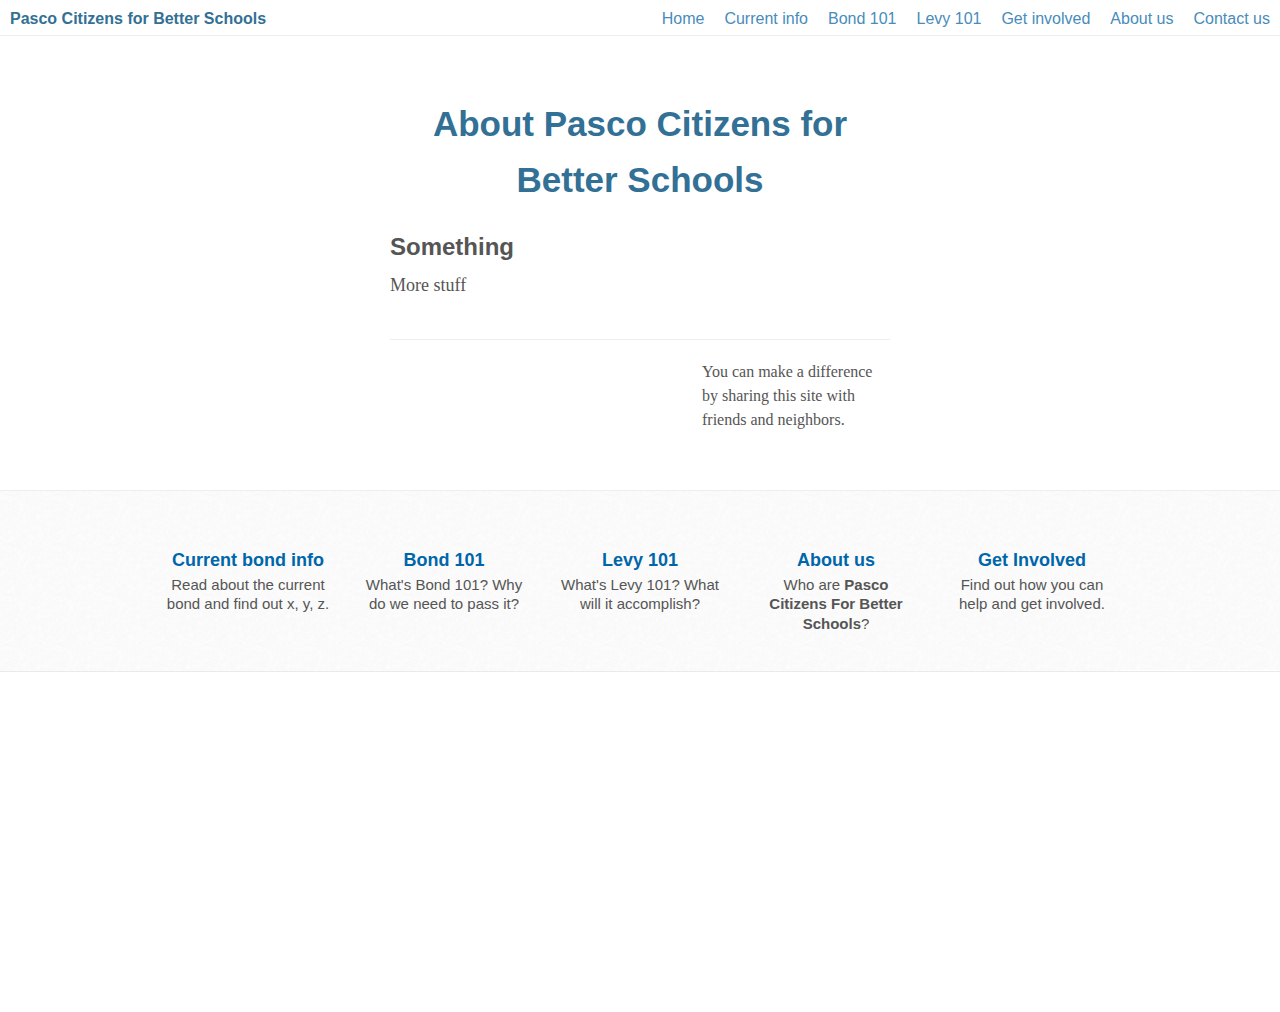
==== about-us.html @ 6fd29bff "all over but the content" ====
<!DOCTYPE html>
<head>
  <title>Pasco Cares for Kids</title>
  <meta description="Information about Pasco School District Bonds and Levies">
  <meta charset="utf-8">
  <link rel="stylesheet" href="/css/reset.css">
  <link rel="stylesheet" href="/css/style.css">
  <meta name="viewport" content="width=device-width,initial-scale=1.0,maximum-scale=1.0">
</head>
<body id="in">
  <div class="outer">
    <header>
      <h1>Pasco Citizens for Better Schools</h1>
      <nav><a href="/">Home</a><a href="/current-info.html">Current info</a><a href="/bond-101.html">Bond 101</a><a href="/levy-101.html">Levy 101</a><a href="get-involved.html">Get involved</a><a href="about-us.html">About us</a><a href="mailto:pascocaresforkids@gmail.com">Contact us</a></nav>
    </header>
    <div id="main">
      <section><h1>About Pasco Citizens for Better Schools</h1>

<h2>Something</h2>

<p>More stuff</p>
      </section>
      <aside id="ohPleaseLikeUs">
        <div class="fb-wrap">
          <div data-href="https://facebook.com/pascokids" data-send="true" data-width="300" data-show-faces="true" data-font="arial" class="fb-like"></div>
        </div>
        <p>You can make a difference by sharing this site with friends and neighbors.    </p>
      </aside>
    </div>
    <div class="wrap">
      <div id="more"><a href="current-bond.html">
          <h3>Current bond info</h3>
          <p>Read about the current bond and find out x, y, z.</p></a><a href="bond-101.html">
          <h3>Bond 101</h3>
          <p>What's Bond 101? Why do we need to pass it?</p></a><a href="levy-101.html">
          <h3>Levy 101</h3>
          <p>What's Levy 101? What will it accomplish?</p></a><a href="about-us.html">
          <h3>About us</h3>
          <p>Who are <b>Pasco Citizens For Better Schools</b>?</p></a><a href="get-involved.html">
          <h3>Get Involved</h3>
          <p>Find out how you can help and get involved.</p></a></div>
    </div>
  </div>
</body>
<div id="fb-root"></div>
<script>
  (function(d, s, id) {
    var js, fjs = d.getElementsByTagName(s)[0];
    if (d.getElementById(id)) return;
    js = d.createElement(s); js.id = id;
    js.src = "//connect.facebook.net/en_US/all.js#xfbml=1&appId=242845395768294";
    fjs.parentNode.insertBefore(js, fjs);
  }(document, 'script', 'facebook-jssdk'));
</script>
---- css/style.css ----
borderbox {
  -moz-box-sizing: border-box;
  -webkit-box-sizing: border-box;
  box-sizing: border-box;
}
noselect {
  -webkit-touch-callout: none;
  -webkit-user-select: none;
  -khtml-user-select: none;
  -moz-user-select: none;
  -ms-user-select: none;
  user-select: none;
}
body {
  background-color: #fff;
  font-family: Arial, sans-serif;
}
body {
  height: 100%;
  width: 100%;
  background-repeat: no-repeat;
  background-position: top center;
  line-height: 140%;
  -webkit-font-smoothing: antialised;
  padding-bottom: 300px;
  margin: 0;
}
p {
  margin-bottom: 20px;
  font-family: "Arial";
  font-size: 15px;
  line-height: 130%;
  color: #555;
}
h1,
h2,
h3 {
  margin-bottom: 5px;
  line-height: 160%;
  color: #555;
  text-align: center;
}
h2 {
  font-size: 28px;
  font-family: "Arial";
}
h3 {
  font-size: 18px;
  color: #06a;
}
p a:link,
p a:visited {
  color: #06a;
  border-bottom: 1px solid #06a;
  text-decoration: none;
}
strong {
  font-weight: inherit;
  background-color: #fffeca;
}
#intro {
  text-align: left;
  position: relative;
}
#intro div {
  width: 960px;
  margin: 0 auto 20px auto;
}
#intro img {
  display: block;
  border-bottom: 1px solid #eee;
}
#intro img.mobile {
  display: none;
}
#intro h1 {
  font-size: 50px;
  line-height: 1;
  font-weight: 800;
  color: #fff;
  margin: 0 auto;
  line-height: 110%;
  position: absolute;
  top: 190px;
  background-color: rgba(0,0,0,0.3);
  width: 940px;
  padding: 2px 10px;
}
#main {
  margin: 0 auto 20px auto;
  width: 960px;
}
#intro p,
#main p {
  color: #555;
  font-family: "Georgia";
  font-weight: 100;
  line-height: 150%;
  margin-bottom: 10px;
}
aside {
  text-align: center;
  border-top: 1px solid #eee;
  padding: 20px 0 10px 0;
  height: 60px;
  position: relative;
}
aside p {
  font-size: 26px;
  text-align: left;
  position: absolute;
  left: 332px;
  margin-top: -7px;
}
aside div {
  float: left;
  margin-right: 50px;
}
.fb-like,
.fb-wrap {
  width: 300px !important;
  margin: 0;
}
.fb-wrap {
  width: 300px;
}
.wrap {
  width: 100%;
  background-image: url("/images/texture.png");
  padding: 0 0 40px 0;
  position: relative;
  border-top: 1px solid #eee;
  border-bottom: 1px solid #eaeaea;
  margin: 20px 0 40px 0;
}
.wrap:after {
  content: "";
  position: absolute;
  bottom: 0px;
  border-bottom: 1px solid #fff;
  width: 100%;
}
#more {
  width: 960px;
  padding: 40px 0 40px 0;
  margin: 0 auto;
  min-height: 60px;
  text-align: center;
}
#more > h2 {
  margin-bottom: 40px;
}
#more a {
  float: left;
  width: 166px;
  margin-right: 20px;
  position: relative;
  border-bottom: 0px none;
  text-decoration: none;
  box-shadow: inset rgba(0,0,0,0) 0 1px $blurpx;
  -moz-box-shadow: inset rgba(0,0,0,0) 0 1px $blurpx;
  -webkit-box-shadow: inset rgba(0,0,0,0) 0 1px 5px;
  background: rgba(0,0,0,0);
  -moz-border-radius: 10px;
  -webkit-border-radius: 10px;
  -khtml-border-radius: 10px;
  -o-border-radius: 10px;
  -border-radius: 10px;
  border-radius: 10px;
  padding: 5px;
  -webkit-transition: 0.1s all;
}
#more a:last-child {
  margin-right: 0;
}
#more a:hover {
  background: rgba(0,0,0,0.02);
  box-shadow: inset rgba(0,0,0,0.5) 0 1px $blurpx;
  -moz-box-shadow: inset rgba(0,0,0,0.5) 0 1px $blurpx;
  -webkit-box-shadow: inset rgba(0,0,0,0.5) 0 1px 5px;
}
#more img {
  display: block;
  width: 60px;
  height: 60px;
  margin: 5px auto 0 auto;
}
#more h3 {
  margin: 10px 0 0 0;
}
#more h2 {
  text-align: center;
  display: block;
  line-height: 120%;
  margin: 0 auto 30px auto;
}
.fb-wrap {
  width: 300px;
  margin: 0 auto;
}
header {
  min-width: 870px;
  margin: 0px auto 0px auto;
  position: relative;
  border-bottom: 1px solid #eee;
  padding-bottom: 5px;
  width: 100%;
  padding: 0 10px 5px 10px;
  box-sizing: border-box;
}
header h1 {
  display: inline-block;
  color: #327095;
  font-size: 16px;
  position: absolute;
  left: 10px;
  top: -2px;
}
header nav {
  text-align: right;
  margin: 8px 0 0 0;
}
header nav a,
header nav a:visited {
  margin-left: 20px;
  color: #488cbb;
  text-decoration: none;
  border-top: 5px solid transparent;
  padding-top: 5px;
}
header nav a:hover,
header nav a:visited:hover {
  border-top: 5px solid #327095;
}
#home header {
  border-bottom: 0px;
  margin-bottom: 10px;
}
#home nav a:first-child {
  display: none;
}
#in section p,
#in #main p {
  font-size: 18px;
}
#in section h1 {
  font-size: 35px;
  margin-bottom: 20px;
  color: #327095;
}
#in section h2 {
  font-size: 24px;
  text-align: left;
}
#in #ohPleaseLikeUs {
  margin-top: 40px;
}
#in #ohPleaseLikeUs p {
  margin-left: 0;
  font-size: 16px;
  margin-top: 0px;
  left: 312px;
}
@media (min-width: 769px) {
  #intro section,
  #main {
    width: 500px;
    margin: 60px auto;
  }
  #intro section p,
  #main p {
    font-size: 20px;
    margin-bottom: 20px;
  }
  #home #intro section p {
    font-size: 23px;
  }
}
@media (max-width: 768px) {
  header {
    display: none;
  }
  body {
    padding-top: 0;
  }
  #more {
    width: 420px;
    height: auto;
    padding: 20px 0;
  }
  #more a {
    float: none;
    display: inline-block;
    margin: 20px auto;
    padding: 0 10px;
  }
  #more a:nth-child(3),
  #more a:nth-child(5) {
    clear: left;
  }
  #more > h2 {
    display: block;
    line-height: 120%;
    width: 240px;
    margin: 0 auto 30px auto;
  }
  .wrap {
    margin: 20px 0 40px 0;
    padding-bottom: 0px;
  }
  #intro div,
  aside,
  #main {
    width: 300px;
  }
  #intro div {
    text-align: center;
  }
  #intro div section {
    text-align: center;
    margin: 10px 10px;
  }
  #intro div h1 {
    position: static;
    font-size: 26px;
    border-bottom: 1px solid #eee;
    margin: 0 0 10px 0;
    width: 300px;
    color: #000;
    background-color: transparent;
    padding: 10px 0px;
  }
  #intro div h1 br {
    display: none;
  }
  #intro div p {
    font-size: 19px !important;
  }
  #intro div img.full {
    display: none;
  }
  #intro div img.mobile {
    display: block;
    width: 300px;
    height: auto;
    padding: 0 0;
    margin-top: 10px;
  }
  aside {
    padding-top: 30px;
  }
  aside p {
    display: none;
  }
}
@media (max-width: 420px) {
  header {
    display: none;
  }
  body {
    background-size: 1000px auto;
  }
  .wrap {
    width: 100%;
    overflow-x: hidden;
  }
  #intro div img {
    width: auto;
    height: 200px;
    text-align: center;
  }
  #more {
    height: auto;
    padding: 20px 0;
  }
  #more {
    width: 300px;
  }
  #more a {
    width: 260px;
    float: none;
    display: inline-block;
    margin: 10px auto;
    padding: 0 10px;
  }
  #more a:nth-child(3),
  #more a:nth-child(5) {
    clear: left;
  }
  #more a h3 {
    font-size: 26px;
  }
  #more a p {
    font-size: 18px;
  }
  .wrap {
    padding-bottom: 0px;
  }
}
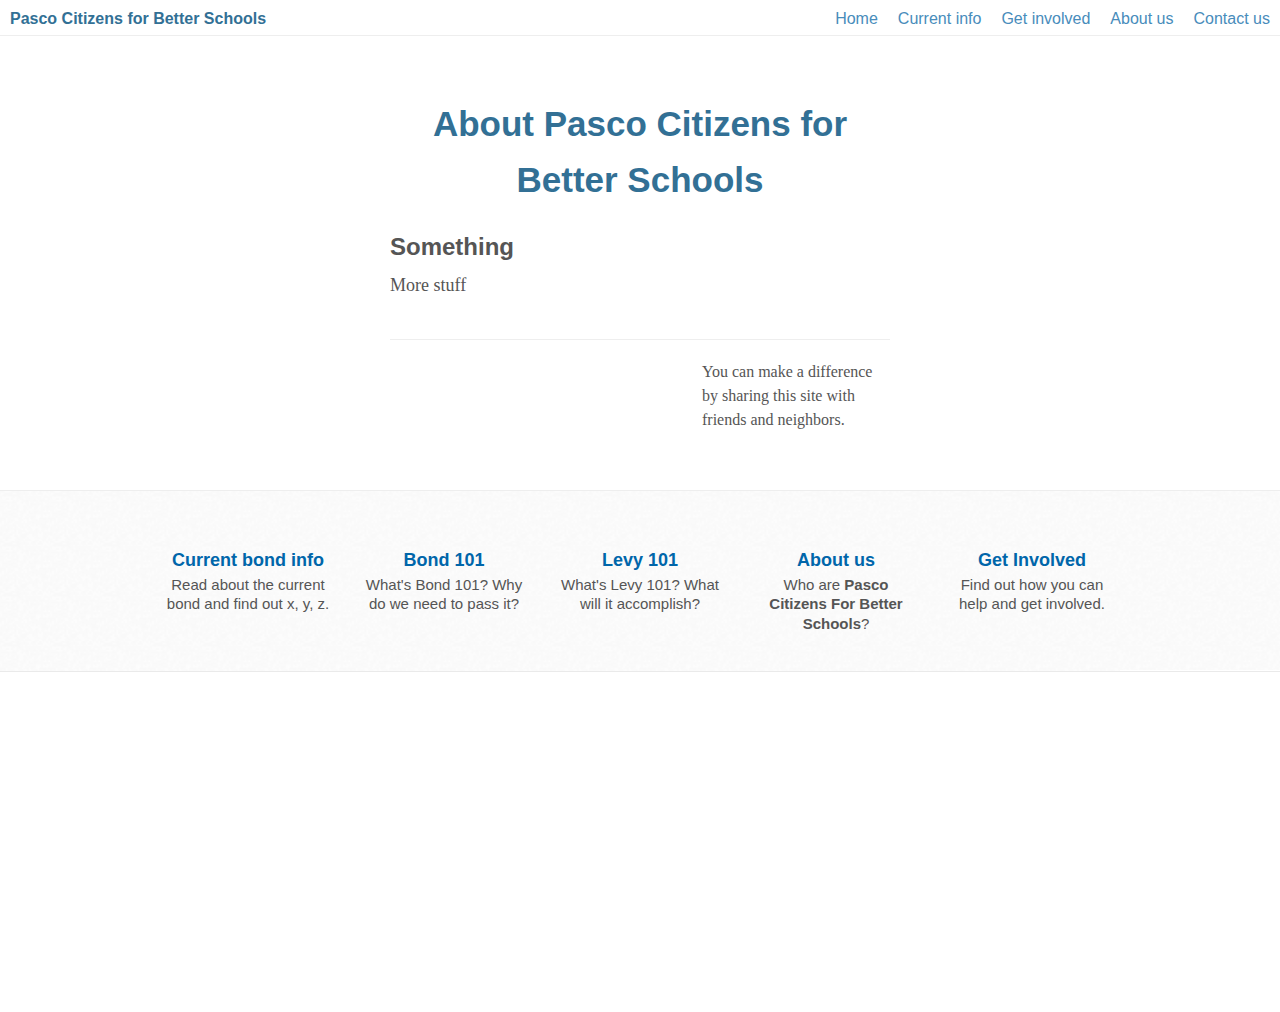
==== commit 49c498db: "removed endorsements for now" ====
--- a/about-us.html
+++ b/about-us.html
@@ -11,7 +11,7 @@
   <div class="outer">
     <header>
       <h1>Pasco Citizens for Better Schools</h1>
-      <nav><a href="/">Home</a><a href="/current-info.html">Current info</a><a href="/bond-101.html">Bond 101</a><a href="/levy-101.html">Levy 101</a><a href="get-involved.html">Get involved</a><a href="about-us.html">About us</a><a href="mailto:pascocaresforkids@gmail.com">Contact us</a></nav>
+      <nav><a href="/">Home</a><a href="/current-info.html">Current info</a><a href="get-involved.html">Get involved</a><a href="about-us.html">About us</a><a href="mailto:pascocaresforkids@gmail.com">Contact us</a></nav>
     </header>
     <div id="main">
       <section><h1>About Pasco Citizens for Better Schools</h1>
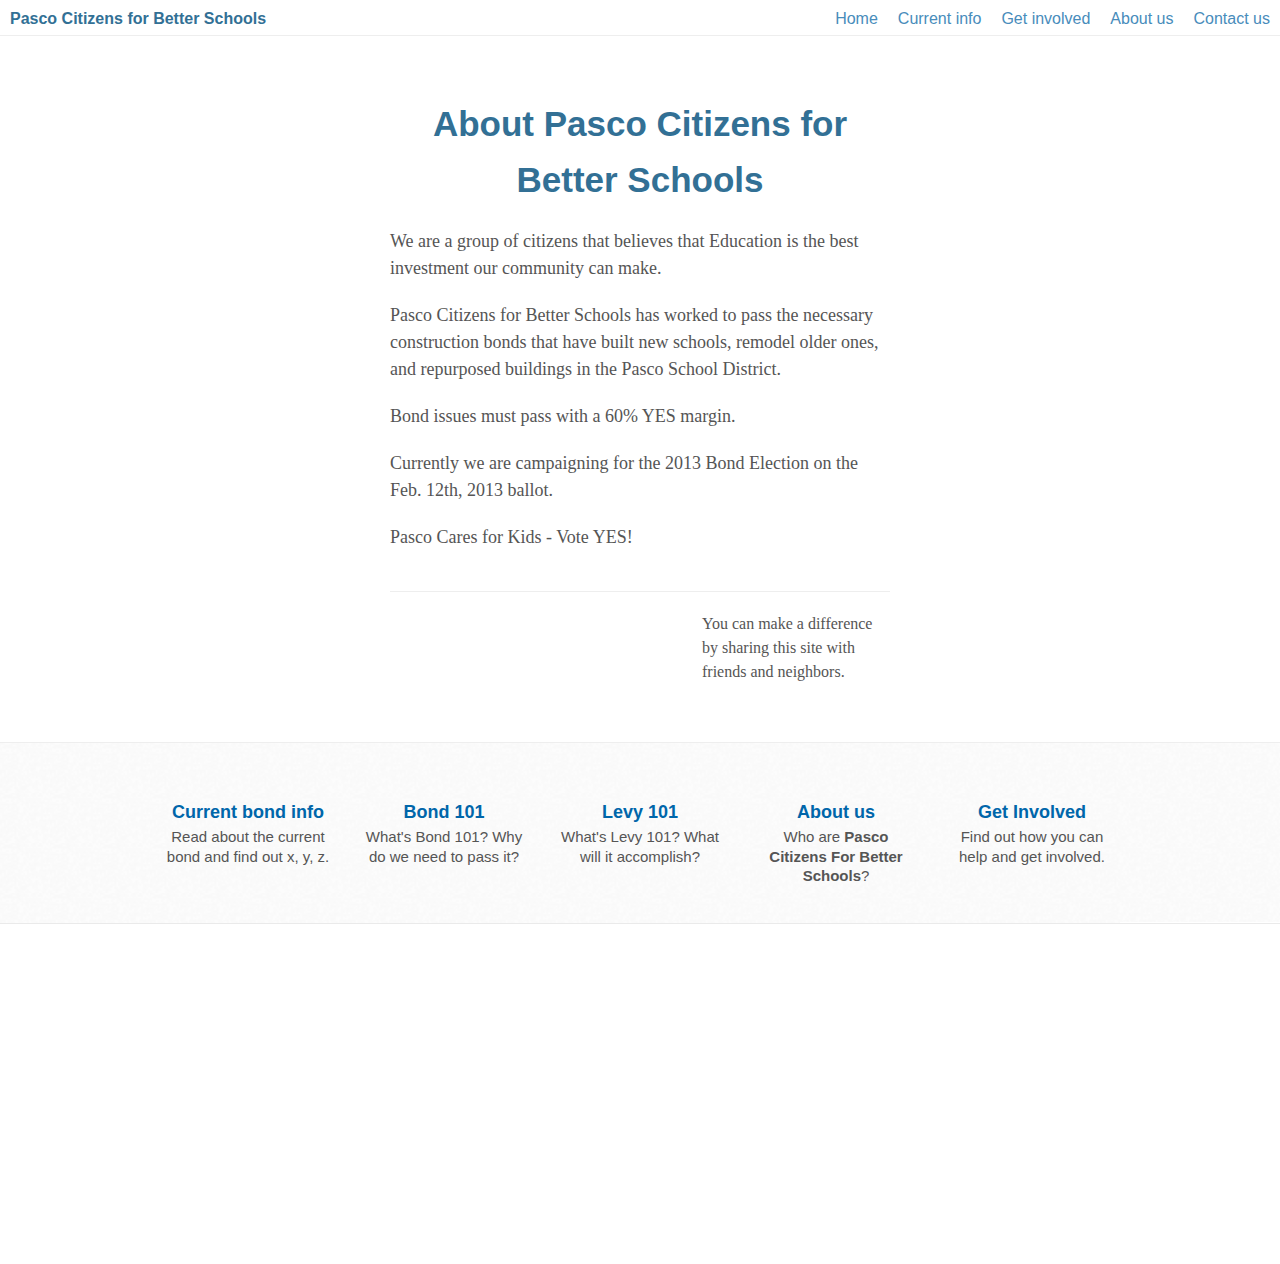
==== commit 6011eeb0: "added content" ====
--- a/about-us.html
+++ b/about-us.html
@@ -9,16 +9,22 @@
 </head>
 <body id="in">
   <div class="outer">
-    <header>
-      <h1>Pasco Citizens for Better Schools</h1>
+    <header><a href="/">
+        <h1>Pasco Citizens for Better Schools</h1></a>
       <nav><a href="/">Home</a><a href="/current-info.html">Current info</a><a href="get-involved.html">Get involved</a><a href="about-us.html">About us</a><a href="mailto:pascocaresforkids@gmail.com">Contact us</a></nav>
     </header>
     <div id="main">
       <section><h1>About Pasco Citizens for Better Schools</h1>
 
-<h2>Something</h2>
+<p>We are a group of citizens that believes that Education is the best investment our community can make.</p>
 
-<p>More stuff</p>
+<p>Pasco Citizens for Better Schools has worked to pass the necessary construction bonds that have built new schools, remodel older ones, and repurposed buildings in the Pasco School District. </p>
+
+<p>Bond issues must pass with a 60% YES margin.</p>
+
+<p>Currently we are campaigning for the 2013 Bond Election on the Feb. 12th, 2013 ballot.</p>
+
+<p>Pasco Cares for Kids - Vote YES!</p>
       </section>
       <aside id="ohPleaseLikeUs">
         <div class="fb-wrap">
@@ -28,7 +34,7 @@
       </aside>
     </div>
     <div class="wrap">
-      <div id="more"><a href="current-bond.html">
+      <div id="more"><a href="current-info.html">
           <h3>Current bond info</h3>
           <p>Read about the current bond and find out x, y, z.</p></a><a href="bond-101.html">
           <h3>Bond 101</h3>
--- a/css/style.css
+++ b/css/style.css
@@ -47,6 +47,12 @@
 h3 {
   font-size: 18px;
   color: #06a;
+}
+ul {
+  margin-left: 40px;
+}
+li {
+  margin-bottom: 10px;
 }
 p a:link,
 p a:visited {
@@ -91,7 +97,9 @@
   width: 960px;
 }
 #intro p,
-#main p {
+#main p,
+#intro li,
+#main li {
   color: #555;
   font-family: "Georgia";
   font-weight: 100;
@@ -275,6 +283,10 @@
   #home #intro section p {
     font-size: 23px;
   }
+  iframe {
+    width: 500px;
+    height: 280px;
+  }
 }
 @media (max-width: 768px) {
   header {
